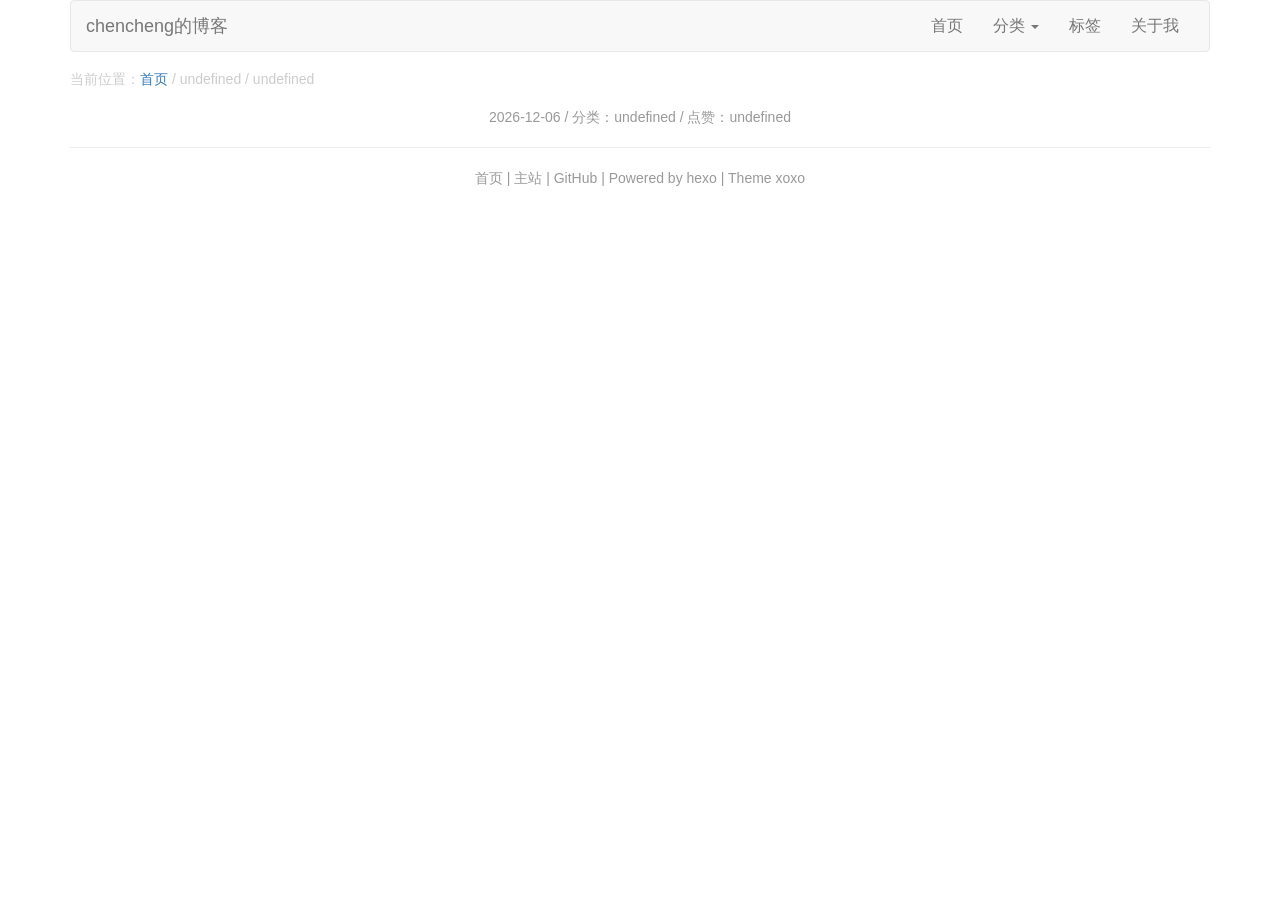
==== detail.html @ 5dfafbc3 "完善前台api接口" ====
<!DOCTYPE html>
<html lang="en">

<head>
    <meta charset="UTF-8">
    <meta name="viewport" content="width=device-width, initial-scale=1.0">
    <meta http-equiv="X-UA-Compatible" content="ie=edge">
    <title>Document</title>
    <link rel="stylesheet" href="./bootstrap/css/bootstrap.css">
    <link rel="stylesheet" href="./css/base.css">
    <link rel="stylesheet" href="./css/nprogress.css">
    <style>
        .crumbs {
            font-size: 14px;
            color:#ccc;
        }
    </style>
</head>

<body>
    <div class="container">
        <nav class="navbar navbar-default" id="nav">
            
        </nav>
        <div style="text-align:center;">
            <h4 class="crumbs" id="crumbs" style="text-align:left;">当前位置：首页 / 体育 / OSX Mojave 编译 & 源码调试 openJdk 8</h4>
            <h3 id="title"></h3>
            <div id="detailInfo" style="font-size: 14px; color: #999;"> 2019-04-26 /
                分类：体育 / 点赞：888 <span class="label label-default">HTML</span> <span class="label label-default">JS</span>
            </div>

            <!-- <p class="intro" >
                为了更好的理解和学习 Java 和 Hotspot 虚拟机，
                于是在 OSX Mojave 编译 & 源码调试 openJdk 8，
                中间遇到了很多问题，记录分享一下。
            </p> -->
        </div>
        <div class="content" id="content">
            <!-- <div style="text-align: center;">
                <img src="http://placehold.it/170x100/ff3333/ffffff?text=like%20you" alt="">
            </div>
            <h1 style="text-align:center;"><b id="u2fid">CBA开战</b></h1>
            <div>
                <h1><b>CBA开战</b><b style="font-size: 2em;">CBA开战</b><b style="font-size: 2em;">CBA开战</b><b
                        style="font-size: 2em;">CBA开战</b><b style="font-size: 2em;">CBA开战</b><b
                        style="font-size: 2em;">CBA开战</b><b style="font-size: 2em;">CBA开战</b><b
                        style="font-size: 2em;">CBA开战</b><b style="font-size: 2em;">CBA开战</b><b
                        style="font-size: 2em;">CBA开战</b><b style="font-size: 2em;">CBA开战</b></h1>
            </div>
            <div style="text-align:center;"><br></div>
            <p style="text-align:center;"><br></p>
            <p style="text-align:center;"><br></p>
            <p style="text-align:center;">
                <font color="#1c487f">fdsfsdfsgsdfgsd</font>
            </p>
            <ul>
                <li>fdf</li>
                <li>fdfd</li>
                <li><span style="background-color: rgb(194, 79, 74);">fdfdf</span></li>
                <li><br></li>
            </ul> -->
        </div>
        <hr>
        <div class="footer" style="text-align:center;font-size: 14px; color: #999;margin:10px 0;">
            首页 | 主站 | GitHub | Powered by hexo | Theme xoxo
        </div>
    </div>
</body>
<script src="./js/jquery.js"></script>
<script src="./bootstrap/js/bootstrap.min.js"></script>
<script src="./js/layer/layer.js"></script>
<script src="./js/axios.js"></script>
<script src="./utils/request.js"></script>
<script src="./js/nprogress.js"></script>
<script src="./js/moment.js"></script>
<script src="./js/common.js"></script>
<script>
    let {art_id} = searchParam(location.href)
    async function getarticleDetail(){
        let data = await axios.get('/getarticleDetail/'+art_id)
        console.log(data)
        let {title,content,author,cat_name,publish_date,like} = data
        let crumbs = `当前位置：<a href="/">首页</a> / ${cat_name} / ${title}`
        $('#crumbs').html(crumbs)
    let detailnfo = `${formatDate(publish_date,'YYYY-MM-DD')} /
                分类：${cat_name} / 点赞：${like}`;
      $("#detailInfo").html(detailnfo)
      $("#title").html(title)
      $("#content").html(content)
    }
    getarticleDetail()
</script>
</html>
---- css/base.css ----
li,ol {
    list-style: none;
}

body {
    font-size: 16px;
}
---- css/nprogress.css ----
/* Make clicks pass-through */
#nprogress {
    pointer-events: none;
  }
  
  #nprogress .bar {
    background: #29d;
  
    position: fixed;
    z-index: 1031;
    top: 0;
    left: 0;
  
    width: 100%;
    height: 2px;
  }
  
  /* Fancy blur effect */
  #nprogress .peg {
    display: block;
    position: absolute;
    right: 0px;
    width: 100px;
    height: 100%;
    box-shadow: 0 0 10px #29d, 0 0 5px #29d;
    opacity: 1.0;
  
    -webkit-transform: rotate(3deg) translate(0px, -4px);
        -ms-transform: rotate(3deg) translate(0px, -4px);
            transform: rotate(3deg) translate(0px, -4px);
  }
  
  /* Remove these to get rid of the spinner */
  #nprogress .spinner {
    display: block;
    position: fixed;
    z-index: 1031;
    top: 15px;
    right: 15px;
  }
  
  #nprogress .spinner-icon {
    width: 18px;
    height: 18px;
    box-sizing: border-box;
  
    border: solid 2px transparent;
    border-top-color: #29d;
    border-left-color: #29d;
    border-radius: 50%;
  
    -webkit-animation: nprogress-spinner 400ms linear infinite;
            animation: nprogress-spinner 400ms linear infinite;
  }
  
  .nprogress-custom-parent {
    overflow: hidden;
    position: relative;
  }
  
  .nprogress-custom-parent #nprogress .spinner,
  .nprogress-custom-parent #nprogress .bar {
    position: absolute;
  }
  
  @-webkit-keyframes nprogress-spinner {
    0%   { -webkit-transform: rotate(0deg); }
    100% { -webkit-transform: rotate(360deg); }
  }
  @keyframes nprogress-spinner {
    0%   { transform: rotate(0deg); }
    100% { transform: rotate(360deg); }
  }
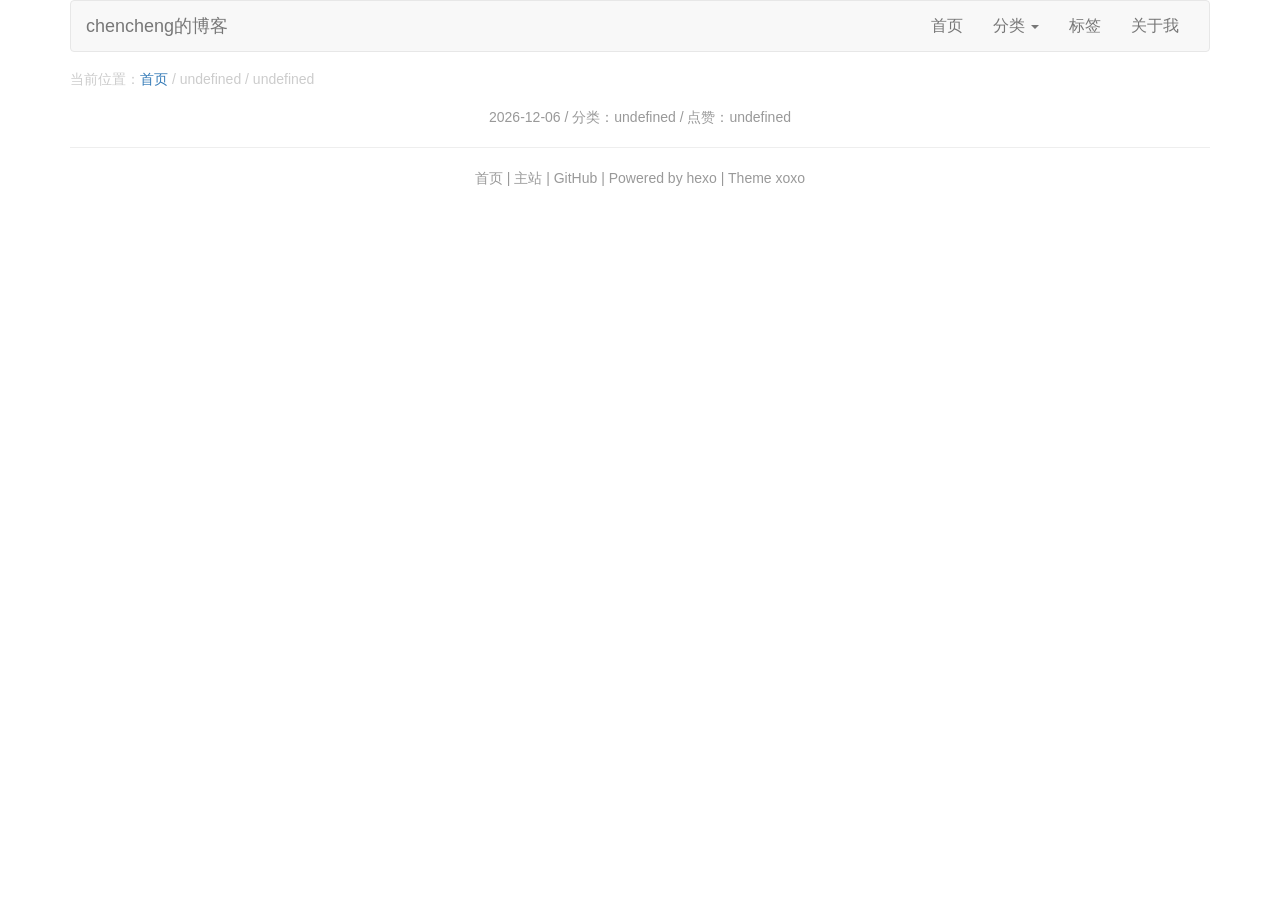
==== commit 573f1ed5: "desc:edit bug" ====
--- a/detail.html
+++ b/detail.html
@@ -29,36 +29,9 @@
                 分类：体育 / 点赞：888 <span class="label label-default">HTML</span> <span class="label label-default">JS</span>
             </div>
 
-            <!-- <p class="intro" >
-                为了更好的理解和学习 Java 和 Hotspot 虚拟机，
-                于是在 OSX Mojave 编译 & 源码调试 openJdk 8，
-                中间遇到了很多问题，记录分享一下。
-            </p> -->
         </div>
         <div class="content" id="content">
-            <!-- <div style="text-align: center;">
-                <img src="http://placehold.it/170x100/ff3333/ffffff?text=like%20you" alt="">
-            </div>
-            <h1 style="text-align:center;"><b id="u2fid">CBA开战</b></h1>
-            <div>
-                <h1><b>CBA开战</b><b style="font-size: 2em;">CBA开战</b><b style="font-size: 2em;">CBA开战</b><b
-                        style="font-size: 2em;">CBA开战</b><b style="font-size: 2em;">CBA开战</b><b
-                        style="font-size: 2em;">CBA开战</b><b style="font-size: 2em;">CBA开战</b><b
-                        style="font-size: 2em;">CBA开战</b><b style="font-size: 2em;">CBA开战</b><b
-                        style="font-size: 2em;">CBA开战</b><b style="font-size: 2em;">CBA开战</b></h1>
-            </div>
-            <div style="text-align:center;"><br></div>
-            <p style="text-align:center;"><br></p>
-            <p style="text-align:center;"><br></p>
-            <p style="text-align:center;">
-                <font color="#1c487f">fdsfsdfsgsdfgsd</font>
-            </p>
-            <ul>
-                <li>fdf</li>
-                <li>fdfd</li>
-                <li><span style="background-color: rgb(194, 79, 74);">fdfdf</span></li>
-                <li><br></li>
-            </ul> -->
+           
         </div>
         <hr>
         <div class="footer" style="text-align:center;font-size: 14px; color: #999;margin:10px 0;">
